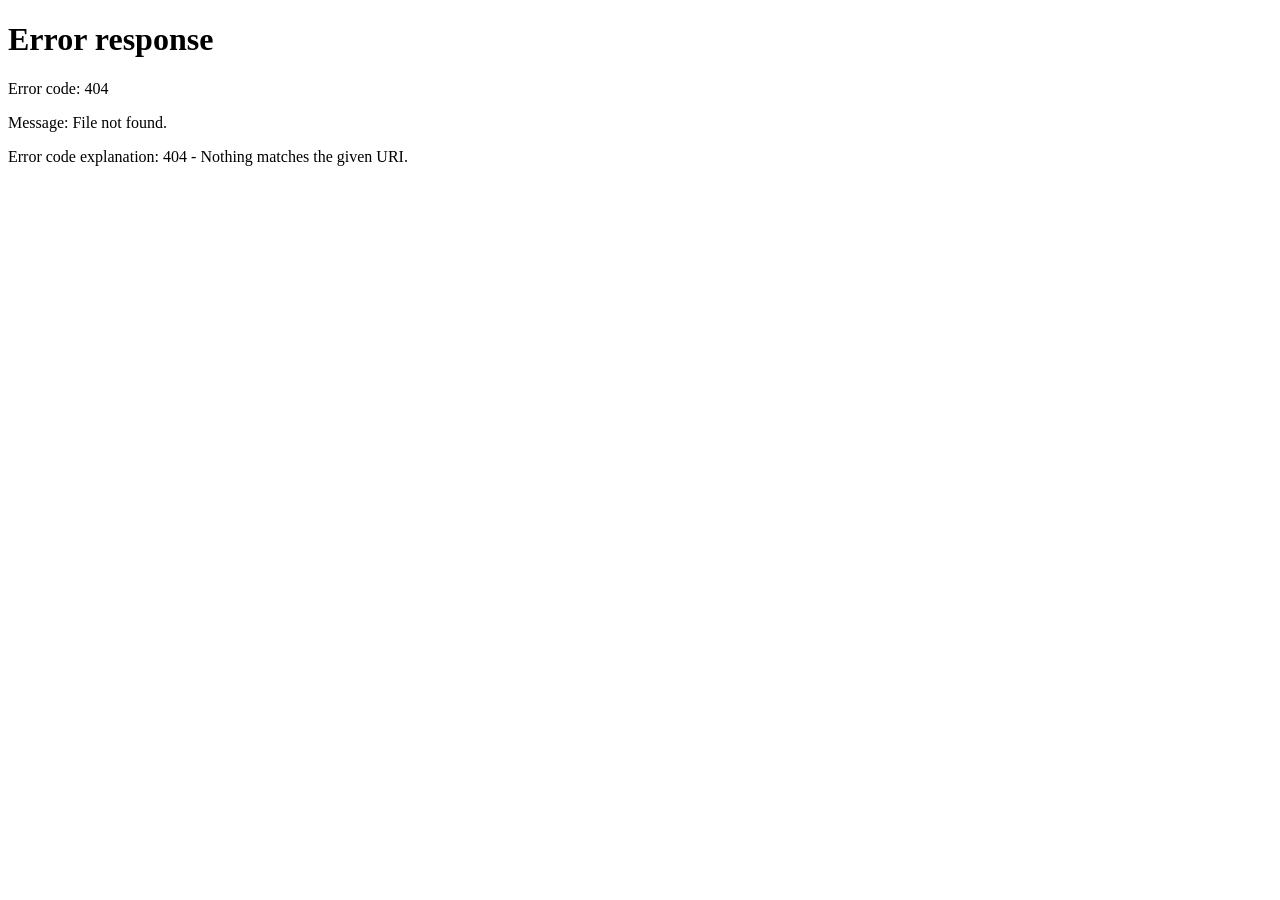
==== backend/src/main/resources/static/employer-dashboard.html @ 7999f0cd "Merged frontend into backend" ====
<!DOCTYPE html>
<html lang="en">

<head>
  <meta charset="UTF-8">
  <meta name="viewport" content="width=device-width, initial-scale=1.0">
  <title>Employer Dashboard — JobPortal</title>
  <meta name="description" content="Manage your job postings and view applicants on JobPortal.">
  <link rel="preconnect" href="https://fonts.googleapis.com">
  <link href="https://fonts.googleapis.com/css2?family=Inter:wght@400;500;600;700;800&display=swap" rel="stylesheet">
  <link rel="stylesheet" href="style.css">
</head>

<body>

  <nav>
    <span class="nav-brand">⚡ JobPortal</span>
    <div class="nav-links" id="nav-links"></div>
  </nav>

  <div class="dashboard-header">
    <h1 id="greeting">Employer Dashboard</h1>
    <p>Manage your job postings and review applicants.</p>
  </div>

  <!-- ── Tabs ── -->
  <div style="padding: 0 5% 24px; display:flex; gap:8px; border-bottom:1px solid var(--surface2); margin-bottom:24px;">
    <button id="tab-jobs" class="btn btn-primary btn-sm" onclick="showTab('jobs')">My Jobs</button>
    <button id="tab-post" class="btn btn-outline btn-sm" onclick="showTab('post')">+ Post a Job</button>
  </div>

  <!-- ── My Jobs Panel ── -->
  <div id="panel-jobs" class="section" style="padding-top:0">
    <div class="table-wrap">
      <table>
        <thead>
          <tr>
            <th>#</th>
            <th>Title</th>
            <th>Location</th>
            <th>Type</th>
            <th>Posted</th>
            <th>Applicants</th>
          </tr>
        </thead>
        <tbody id="jobs-table-body">
          <tr>
            <td colspan="6" style="text-align:center;padding:40px;color:var(--muted)">Loading…</td>
          </tr>
        </tbody>
      </table>
    </div>
  </div>

  <!-- ── Applicants Sub-panel ── -->
  <div id="panel-applicants" style="display:none" class="section" style="padding-top:0">
    <div class="flex justify-between items-center mb-4">
      <h2 id="applicants-title" class="section-title" style="margin-bottom:0">Applicants</h2>
      <button class="btn btn-outline btn-sm"
        onclick="document.getElementById('panel-applicants').style.display='none'">← Back</button>
    </div>
    <div class="table-wrap">
      <table>
        <thead>
          <tr>
            <th>#</th>
            <th>Name</th>
            <th>Email</th>
            <th>Applied</th>
            <th>Status</th>
            <th>Actions</th>
            <th>Resume</th>
          </tr>
        </thead>
        <tbody id="applicants-body"></tbody>
      </table>
    </div>
  </div>

  <!-- ── Post Job Panel ── -->
  <div id="panel-post" class="section" style="padding-top:0;display:none">
    <div style="max-width:600px">
      <h2 style="margin-bottom:24px;font-size:1.3rem;font-weight:700">Post a New Job</h2>
      <div id="post-error" style="color:var(--danger);margin-bottom:12px;display:none;"></div>
      <div id="post-success" style="color:var(--success);margin-bottom:12px;display:none;"></div>
      <form id="post-form" onsubmit="handlePostJob(event)">
        <div class="form-group"><label>Job Title</label><input id="p-title" placeholder="e.g. Frontend Developer"
            required></div>
        <div class="form-group"><label>Company Name</label><input id="p-company" placeholder="e.g. Acme Corp" required>
        </div>
        <div class="form-group"><label>Location</label><input id="p-location" placeholder="e.g. Bangalore, Remote"
            required></div>
        <div class="form-group">
          <label>Job Type</label>
          <select id="p-type" required>
            <option value="">Select type</option>
            <option>Full-time</option>
            <option>Part-time</option>
            <option>Internship</option>
            <option>Remote</option>
          </select>
        </div>
        <div class="form-group"><label>Description</label><textarea id="p-desc"
            placeholder="Describe the role, requirements, benefits…"></textarea></div>
        <button id="post-btn" class="btn btn-primary form-submit" type="submit">Post Job →</button>
      </form>
    </div>
  </div>

  <script src="app.js"></script>
  <script>
    const user = requireLogin('employer');
    if (user) {
      renderNav();
      document.getElementById('greeting').textContent = 'Welcome, ' + user.name + ' 👋';

      window.showTab = function (tab) {
        document.getElementById('panel-jobs').style.display = tab === 'jobs' ? 'block' : 'none';
        document.getElementById('panel-post').style.display = tab === 'post' ? 'block' : 'none';
        document.getElementById('panel-applicants').style.display = 'none';
        document.getElementById('tab-jobs').className = tab === 'jobs' ? 'btn btn-primary btn-sm' : 'btn btn-outline btn-sm';
        document.getElementById('tab-post').className = tab === 'post' ? 'btn btn-primary btn-sm' : 'btn btn-outline btn-sm';
      }

      async function loadMyJobs() {
        const res = await apiFetch('/jobs');
        const jobs = await res.json();
        const mine = jobs.filter(j => j.employerId == user.id);
        const tbody = document.getElementById('jobs-table-body');

        if (!mine.length) {
          tbody.innerHTML = `<tr><td colspan="6"><div class="empty-state"><div class="big">📋</div>No jobs posted yet.</div></td></tr>`;
          return;
        }

        // Fetch applicant counts for all jobs at the same time (in parallel)
        // Promise.all() waits for ALL the fetch promises to finish before continuing
        const countPromises = mine.map(async (j) => {
          const r    = await apiFetch('/job-applicants/' + j.id);  // fetch applicants list
          const data = await r.json();
          // data is an array of applicants; .length gives the count
          return Array.isArray(data) ? data.length : 0;
        });

        // Wait for all counts to resolve, then build the table
        const counts = await Promise.all(countPromises);

        tbody.innerHTML = mine.map((j, i) => `
        <tr>
          <td>${i + 1}</td>
          <td><strong>${j.title}</strong></td>
          <td>${j.location}</td>
          <td><span class="tag">${j.type}</span></td>
          <td>${formatDate(j.postedDate)}</td>
          <!-- Show the count in the button label: counts[i] matches mine[i] by index -->
          <td><button class="btn btn-accent btn-sm" onclick="viewApplicants(${j.id}, '${j.title}')">View Applicants (${counts[i]})</button></td>
        </tr>
      `).join('');
      }

      window.viewApplicants = async function (jobId, jobTitle) {
        document.getElementById('applicants-title').textContent = 'Applicants for: ' + jobTitle;
        document.getElementById('panel-applicants').style.display = 'block';
        document.getElementById('applicants-body').innerHTML = '<tr><td colspan="6" style="text-align:center;padding:30px;color:var(--muted)">Loading…</td></tr>';

        const res = await apiFetch('/job-applicants/' + jobId);
        const data = await res.json();

        if (!data.length) {
          document.getElementById('applicants-body').innerHTML = `<tr><td colspan="6"><div class="empty-state"><div class="big">👤</div>No applicants yet.</div></td></tr>`;
          return;
        }

        document.getElementById('applicants-body').innerHTML = data.map((a, i) => `
        <tr id="row-${a.applicationId}">
          <td>${i + 1}</td>
          <td><strong>${a.seekerName}</strong></td>
          <td>${a.seekerEmail}</td>
          <td>${formatDate(a.appliedDate)}</td>
          <td><span class="${badgeClass(a.status)}" id="badge-${a.applicationId}">${a.status}</span></td>
          <td style="display:flex;gap:6px;flex-wrap:wrap">
            <button class="btn btn-success btn-sm" onclick="updateStatus(${a.applicationId}, 'Shortlisted')">✅ Shortlist</button>
            <button class="btn btn-danger btn-sm" onclick="updateStatus(${a.applicationId}, 'Rejected')">❌ Reject</button>
          </td>
          <td>
            <!-- Opens /resume/{seekerId} in a new browser tab.
                 The backend sets Content-Disposition: attachment so the browser downloads it. -->
            <a href="http://localhost:8080/resume/${a.seekerId}"
               target="_blank"
               class="btn btn-outline btn-sm"
               onclick="addAuthHeaders(event, ${a.seekerId})">
              📥 Download
            </a>
          </td>
        </tr>
      `).join('');
      }

      window.updateStatus = async function (appId, status) {
        const res = await apiFetch('/update-status', { method: 'POST', body: JSON.stringify({ applicationId: appId, status }) });
        if (res.ok) {
          const badge = document.getElementById('badge-' + appId);
          if (badge) { badge.textContent = status; badge.className = badgeClass(status); }
        }
      }

      window.handlePostJob = async function (e) {
        e.preventDefault();
        const errEl = document.getElementById('post-error');
        const sucEl = document.getElementById('post-success');
        const btn = document.getElementById('post-btn');
        errEl.style.display = 'none'; sucEl.style.display = 'none';
        btn.textContent = 'Posting…'; btn.disabled = true;

        const body = {
          title: document.getElementById('p-title').value.trim(),
          company: document.getElementById('p-company').value.trim(),
          location: document.getElementById('p-location').value.trim(),
          type: document.getElementById('p-type').value,
          description: document.getElementById('p-desc').value.trim(),
        };

        const res = await apiFetch('/jobs/add', { method: 'POST', body: JSON.stringify(body) });
        if (res.ok) {
          sucEl.textContent = '✅ Job posted successfully!';
          sucEl.style.display = 'block';
          document.getElementById('post-form').reset();
          loadMyJobs();
        } else {
          const data = await res.json();
          errEl.textContent = data.error || 'Failed to post job.';
          errEl.style.display = 'block';
        }
        btn.textContent = 'Post Job →'; btn.disabled = false;
      }

      loadMyJobs();

      // ── Download Resume helper ────────────────────────────────────────────────
      // The <a href="..." target="_blank"> would work BUT the backend checks
      // X-User-Role header for auth — a plain link doesn't send custom headers.
      //
      // Solution: intercept the click, use fetch() with headers, then create a
      // temporary blob URL and click it programmatically to trigger the download.
      window.addAuthHeaders = async function (event, seekerId) {
        event.preventDefault(); // stop the normal link navigation

        const user = getUser();
        const res  = await fetch('http://localhost:8080/resume/' + seekerId, {
          method:      'GET',
          credentials: 'include',
          headers: {
            'X-User-Id':   user.id,
            'X-User-Role': user.role,
          },
        });

        if (!res.ok) {
          alert('Resume not available for this applicant.');
          return;
        }

        // Convert the response to a Blob (binary file data)
        const blob = await res.blob();
        // Create a temporary invisible URL pointing to the blob in memory
        const url  = window.URL.createObjectURL(blob);
        // Create a hidden <a> element and programmatically click it to download
        const a    = document.createElement('a');
        a.href     = url;
        a.download = 'resume_' + seekerId; // suggested file name for download
        a.click();
        // Free the blob URL from memory after a short delay
        window.URL.revokeObjectURL(url);
      };
    }
  </script>
</body>

</html>
---- backend/src/main/resources/static/style.css ----
/* ── Reset & Variables ──────────────────────────────────────────────────── */
*, *::before, *::after { box-sizing: border-box; margin: 0; padding: 0; }

:root {
  --primary:    #4f46e5;   /* indigo-600  */
  --primary-dk: #3730a3;   /* indigo-700  */
  --accent:     #06b6d4;   /* cyan-500    */
  --bg:         #0f172a;   /* slate-900   */
  --surface:    #1e293b;   /* slate-800   */
  --surface2:   #334155;   /* slate-700   */
  --text:       #f1f5f9;   /* slate-100   */
  --muted:      #94a3b8;   /* slate-400   */
  --success:    #22c55e;
  --danger:     #ef4444;
  --warn:       #f59e0b;
  --radius:     12px;
  --shadow:     0 4px 24px rgba(0,0,0,.4);
}

html { scroll-behavior: smooth; }

body {
  font-family: 'Inter', sans-serif;
  background: var(--bg);
  color: var(--text);
  min-height: 100vh;
  line-height: 1.6;
}

a { color: var(--accent); text-decoration: none; }
a:hover { text-decoration: underline; }

/* ── Navbar ─────────────────────────────────────────────────────────────── */
nav {
  background: var(--surface);
  border-bottom: 1px solid var(--surface2);
  padding: 0 5%;
  display: flex;
  align-items: center;
  justify-content: space-between;
  height: 64px;
  position: sticky;
  top: 0;
  z-index: 100;
  backdrop-filter: blur(8px);
}

.nav-brand {
  font-size: 1.4rem;
  font-weight: 800;
  background: linear-gradient(135deg, var(--primary), var(--accent));
  -webkit-background-clip: text;
  -webkit-text-fill-color: transparent;
  background-clip: text;
}

.nav-links { display: flex; gap: 8px; align-items: center; }
.nav-links a, .nav-links button {
  color: var(--text);
  padding: 8px 16px;
  border-radius: 8px;
  font-size: 0.9rem;
  font-weight: 500;
  border: none;
  background: transparent;
  cursor: pointer;
  transition: background 0.2s;
}
.nav-links a:hover, .nav-links button:hover {
  background: var(--surface2);
  text-decoration: none;
}
.nav-links .btn-primary { background: var(--primary); color: #fff; }
.nav-links .btn-primary:hover { background: var(--primary-dk); }

/* ── Hero ───────────────────────────────────────────────────────────────── */
.hero {
  padding: 80px 5% 60px;
  text-align: center;
}
.hero h1 {
  font-size: clamp(2rem, 5vw, 3.5rem);
  font-weight: 800;
  line-height: 1.15;
  margin-bottom: 16px;
}
.hero h1 span {
  background: linear-gradient(135deg, var(--primary), var(--accent));
  -webkit-background-clip: text;
  -webkit-text-fill-color: transparent;
  background-clip: text;
}
.hero p { color: var(--muted); font-size: 1.1rem; margin-bottom: 32px; }

/* ── Search Bar ─────────────────────────────────────────────────────────── */
.search-bar {
  display: flex;
  max-width: 600px;
  margin: 0 auto;
  background: var(--surface);
  border: 1px solid var(--surface2);
  border-radius: 50px;
  overflow: hidden;
  box-shadow: var(--shadow);
}
.search-bar input {
  flex: 1;
  padding: 14px 20px;
  background: transparent;
  border: none;
  color: var(--text);
  font-size: 1rem;
  outline: none;
}
.search-bar input::placeholder { color: var(--muted); }
.search-bar button {
  padding: 12px 24px;
  background: var(--primary);
  color: #fff;
  border: none;
  cursor: pointer;
  font-weight: 600;
  font-size: 0.95rem;
  transition: background 0.2s;
}
.search-bar button:hover { background: var(--primary-dk); }

/* ── Section ────────────────────────────────────────────────────────────── */
.section { padding: 48px 5%; }
.section-title {
  font-size: 1.6rem;
  font-weight: 700;
  margin-bottom: 28px;
  display: flex;
  align-items: center;
  gap: 12px;
}
.section-title::after {
  content: '';
  flex: 1;
  height: 1px;
  background: var(--surface2);
}

/* ── Job Card Grid ──────────────────────────────────────────────────────── */
.grid {
  display: grid;
  grid-template-columns: repeat(auto-fill, minmax(300px, 1fr));
  gap: 20px;
}

.card {
  background: var(--surface);
  border: 1px solid var(--surface2);
  border-radius: var(--radius);
  padding: 24px;
  transition: transform 0.2s, border-color 0.2s, box-shadow 0.2s;
  cursor: pointer;
  position: relative;
  overflow: hidden;
}
.card::before {
  content: '';
  position: absolute;
  top: 0; left: 0;
  width: 4px; height: 100%;
  background: linear-gradient(180deg, var(--primary), var(--accent));
  opacity: 0;
  transition: opacity 0.2s;
}
.card:hover {
  transform: translateY(-3px);
  border-color: var(--primary);
  box-shadow: var(--shadow);
}
.card:hover::before { opacity: 1; }

.card-title { font-size: 1.1rem; font-weight: 700; margin-bottom: 4px; }
.card-company { color: var(--accent); font-weight: 600; margin-bottom: 12px; font-size: 0.9rem; }
.card-meta {
  display: flex;
  flex-wrap: wrap;
  gap: 8px;
  margin-bottom: 16px;
}
.tag {
  background: var(--surface2);
  color: var(--muted);
  padding: 4px 10px;
  border-radius: 20px;
  font-size: 0.78rem;
  font-weight: 500;
}
.card-desc {
  color: var(--muted);
  font-size: 0.88rem;
  line-height: 1.5;
  display: -webkit-box;
  -webkit-line-clamp: 2;
  -webkit-box-orient: vertical;
  overflow: hidden;
  margin-bottom: 16px;
}
.card-footer { display: flex; justify-content: space-between; align-items: center; }
.card-date { color: var(--muted); font-size: 0.8rem; }

/* ── Buttons ────────────────────────────────────────────────────────────── */
.btn {
  display: inline-flex;
  align-items: center;
  gap: 6px;
  padding: 10px 20px;
  border-radius: 8px;
  font-size: 0.9rem;
  font-weight: 600;
  border: none;
  cursor: pointer;
  transition: all 0.2s;
  text-decoration: none;
}
.btn-primary  { background: var(--primary); color: #fff; }
.btn-primary:hover { background: var(--primary-dk); color: #fff; text-decoration: none; }
.btn-accent   { background: var(--accent); color: #0f172a; }
.btn-accent:hover { opacity: 0.85; }
.btn-danger   { background: var(--danger); color: #fff; }
.btn-danger:hover { opacity: 0.85; }
.btn-success  { background: var(--success); color: #0f172a; }
.btn-success:hover { opacity: 0.85; }
.btn-outline  { background: transparent; color: var(--text); border: 1px solid var(--surface2); }
.btn-outline:hover { background: var(--surface2); }
.btn-sm { padding: 6px 14px; font-size: 0.8rem; }

/* ── Forms ──────────────────────────────────────────────────────────────── */
.form-card {
  max-width: 480px;
  margin: 60px auto;
  background: var(--surface);
  border: 1px solid var(--surface2);
  border-radius: var(--radius);
  padding: 40px;
  box-shadow: var(--shadow);
}
.form-card h2 {
  font-size: 1.6rem;
  font-weight: 800;
  margin-bottom: 8px;
}
.form-card p { color: var(--muted); margin-bottom: 28px; font-size: 0.9rem; }

.form-group { margin-bottom: 18px; }
.form-group label {
  display: block;
  margin-bottom: 6px;
  font-size: 0.88rem;
  font-weight: 600;
  color: var(--muted);
  text-transform: uppercase;
  letter-spacing: 0.05em;
}
.form-group input,
.form-group select,
.form-group textarea {
  width: 100%;
  padding: 12px 14px;
  background: var(--surface2);
  border: 1px solid transparent;
  border-radius: 8px;
  color: var(--text);
  font-size: 0.95rem;
  font-family: inherit;
  outline: none;
  transition: border-color 0.2s;
}
.form-group input:focus,
.form-group select:focus,
.form-group textarea:focus {
  border-color: var(--primary);
}
.form-group select option { background: var(--surface); }
.form-group textarea { min-height: 100px; resize: vertical; }

.form-submit { width: 100%; padding: 13px; font-size: 1rem; margin-top: 8px; border-radius: 8px; }

/* ── Status Badges ──────────────────────────────────────────────────────── */
.badge {
  display: inline-block;
  padding: 4px 12px;
  border-radius: 20px;
  font-size: 0.78rem;
  font-weight: 700;
  text-transform: uppercase;
  letter-spacing: 0.05em;
}
.badge-applied      { background: rgba(79,70,229,.2);  color: #818cf8; }
.badge-shortlisted  { background: rgba(34,197,94,.2);  color: #4ade80; }
.badge-rejected     { background: rgba(239,68,68,.2);  color: #f87171; }

/* ── Tables ─────────────────────────────────────────────────────────────── */
.table-wrap {
  overflow-x: auto;
  border-radius: var(--radius);
  border: 1px solid var(--surface2);
}
table {
  width: 100%;
  border-collapse: collapse;
  font-size: 0.9rem;
}
thead { background: var(--surface2); }
th {
  padding: 14px 16px;
  text-align: left;
  font-weight: 700;
  color: var(--muted);
  text-transform: uppercase;
  font-size: 0.75rem;
  letter-spacing: 0.08em;
}
td {
  padding: 14px 16px;
  border-top: 1px solid var(--surface2);
  vertical-align: middle;
}
tr:hover td { background: rgba(255,255,255,.03); }

/* ── Dashboard Layout ───────────────────────────────────────────────────── */
.dashboard-header {
  padding: 40px 5% 24px;
}
.dashboard-header h1 { font-size: 2rem; font-weight: 800; }
.dashboard-header p  { color: var(--muted); margin-top: 4px; }

.stats-row {
  display: flex;
  flex-wrap: wrap;
  gap: 16px;
  padding: 0 5% 32px;
}
.stat-card {
  background: var(--surface);
  border: 1px solid var(--surface2);
  border-radius: var(--radius);
  padding: 20px 28px;
  flex: 1;
  min-width: 160px;
}
.stat-card .stat-value { font-size: 2rem; font-weight: 800; }
.stat-card .stat-label { color: var(--muted); font-size: 0.85rem; margin-top: 4px; }

/* ── Filter Row ─────────────────────────────────────────────────────────── */
.filter-row {
  display: flex;
  flex-wrap: wrap;
  gap: 12px;
  padding: 0 5% 28px;
  align-items: flex-end;
}
.filter-row input,
.filter-row select {
  flex: 1;
  min-width: 140px;
  padding: 11px 14px;
  background: var(--surface);
  border: 1px solid var(--surface2);
  border-radius: 8px;
  color: var(--text);
  font-size: 0.9rem;
  outline: none;
}
.filter-row input:focus,
.filter-row select:focus { border-color: var(--primary); }

/* ── Empty / Loading State ──────────────────────────────────────────────── */
.empty-state {
  text-align: center;
  padding: 60px 20px;
  color: var(--muted);
}
.empty-state .big { font-size: 3rem; margin-bottom: 12px; }

/* ── Utility ────────────────────────────────────────────────────────────── */
.container { max-width: 1200px; margin: 0 auto; padding: 0 5%; }
.mt-4  { margin-top: 1rem; }
.mt-8  { margin-top: 2rem; }
.mb-4  { margin-bottom: 1rem; }
.flex  { display: flex; }
.gap-2 { gap: 8px; }
.gap-4 { gap: 16px; }
.items-center { align-items: center; }
.justify-between { justify-content: space-between; }
.text-muted { color: var(--muted); }
.text-sm    { font-size: 0.85rem; }

/* ── Responsive ─────────────────────────────────────────────────────────── */
@media (max-width: 640px) {
  .hero { padding: 50px 5% 40px; }
  .form-card { margin: 30px 16px; padding: 28px 20px; }
  .stats-row { flex-direction: column; }
  .filter-row { flex-direction: column; }
}
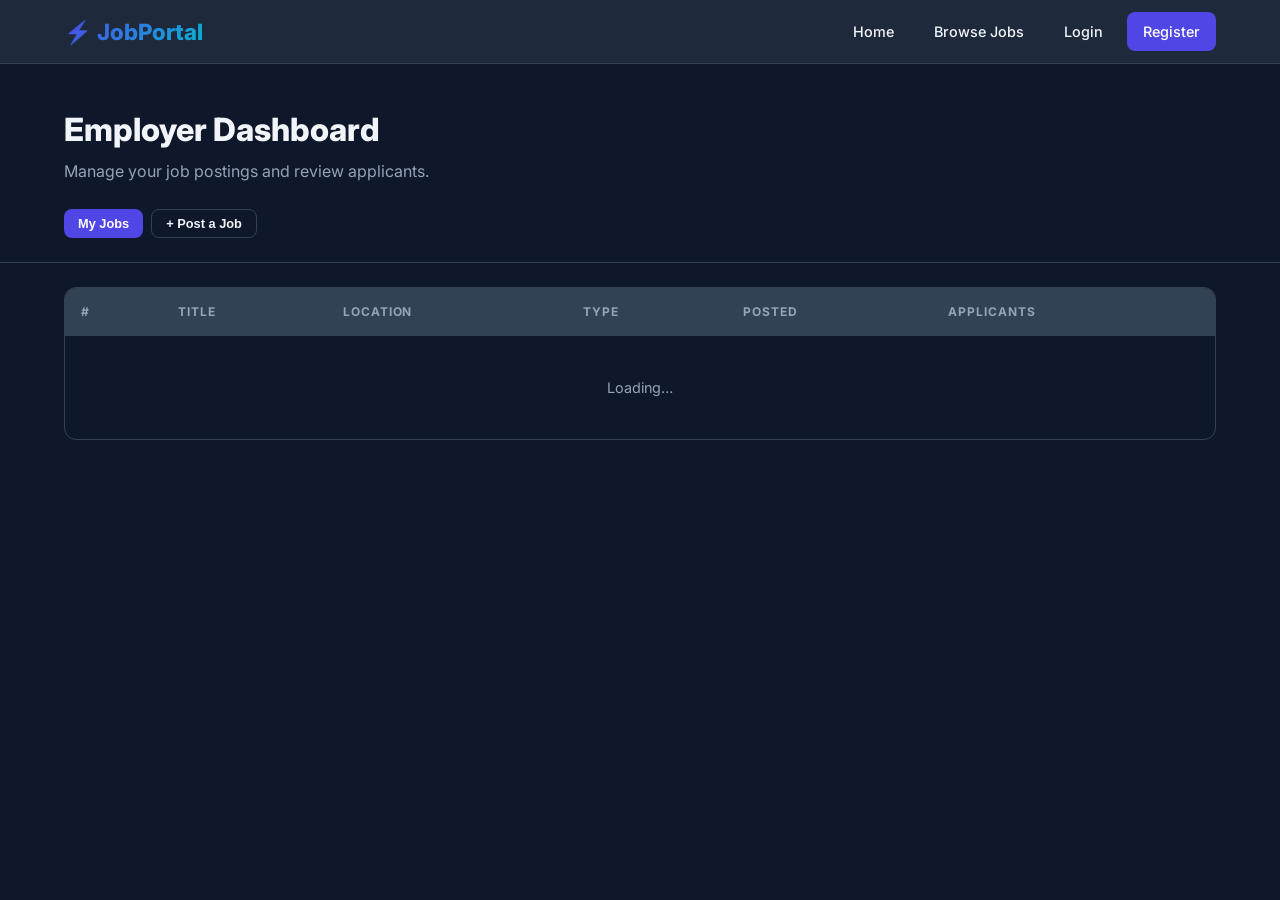
==== commit 1a9e02a3: "feat(security): add JWT authentication infrastructure (non-functional) Implements the backend securi" ====
--- a/backend/src/main/resources/static/employer-dashboard.html
+++ b/backend/src/main/resources/static/employer-dashboard.html
@@ -85,11 +85,11 @@
       <div id="post-success" style="color:var(--success);margin-bottom:12px;display:none;"></div>
       <form id="post-form" onsubmit="handlePostJob(event)">
         <div class="form-group"><label>Job Title</label><input id="p-title" placeholder="e.g. Frontend Developer"
-            required></div>
-        <div class="form-group"><label>Company Name</label><input id="p-company" placeholder="e.g. Acme Corp" required>
+            minlength="3" title="Must be at least 3 characters" required></div>
+        <div class="form-group"><label>Company Name</label><input id="p-company" placeholder="e.g. Acme Corp" minlength="2" required>
         </div>
         <div class="form-group"><label>Location</label><input id="p-location" placeholder="e.g. Bangalore, Remote"
-            required></div>
+            minlength="2" required></div>
         <div class="form-group">
           <label>Job Type</label>
           <select id="p-type" required>
@@ -125,7 +125,8 @@
       async function loadMyJobs() {
         const res = await apiFetch('/jobs');
         const jobs = await res.json();
-        const mine = jobs.filter(j => j.employerId == user.id);
+        // Backend maps user ID as postedById in JobResponseDto
+        const mine = jobs.filter(j => j.postedById == user.id);
         const tbody = document.getElementById('jobs-table-body');
 
         if (!mine.length) {
@@ -133,29 +134,23 @@
           return;
         }
 
-        // Fetch applicant counts for all jobs at the same time (in parallel)
-        // Promise.all() waits for ALL the fetch promises to finish before continuing
-        const countPromises = mine.map(async (j) => {
-          const r    = await apiFetch('/job-applicants/' + j.id);  // fetch applicants list
-          const data = await r.json();
-          // data is an array of applicants; .length gives the count
-          return Array.isArray(data) ? data.length : 0;
-        });
-
-        // Wait for all counts to resolve, then build the table
-        const counts = await Promise.all(countPromises);
-
-        tbody.innerHTML = mine.map((j, i) => `
-        <tr>
-          <td>${i + 1}</td>
-          <td><strong>${j.title}</strong></td>
-          <td>${j.location}</td>
-          <td><span class="tag">${j.type}</span></td>
-          <td>${formatDate(j.postedDate)}</td>
-          <!-- Show the count in the button label: counts[i] matches mine[i] by index -->
-          <td><button class="btn btn-accent btn-sm" onclick="viewApplicants(${j.id}, '${j.title}')">View Applicants (${counts[i]})</button></td>
-        </tr>
-      `).join('');
+        // Fetch applications once and count in-memory to avoid N+1 fetches
+        const appsRes = await apiFetch('/applications');
+        const apps = await appsRes.json();
+
+        tbody.innerHTML = mine.map((j, i) => {
+          const count = Array.isArray(apps) ? apps.filter(a => a.jobId === j.id).length : 0;
+          return `
+            <tr>
+              <td>${i + 1}</td>
+              <td><strong>${j.title}</strong></td>
+              <td>${j.location}</td>
+              <td><span class="tag">${j.type}</span></td>
+              <td>${formatDate(j.postedDate)}</td>
+              <td><button class="btn btn-accent btn-sm" onclick="viewApplicants(${j.id}, '${j.title}')">View Applicants (${count})</button></td>
+            </tr>
+          `;
+        }).join('');
       }
 
       window.viewApplicants = async function (jobId, jobTitle) {
@@ -163,8 +158,9 @@
         document.getElementById('panel-applicants').style.display = 'block';
         document.getElementById('applicants-body').innerHTML = '<tr><td colspan="6" style="text-align:center;padding:30px;color:var(--muted)">Loading…</td></tr>';
 
-        const res = await apiFetch('/job-applicants/' + jobId);
-        const data = await res.json();
+        const res = await apiFetch('/applications');
+        const allApps = await res.json();
+        const data = Array.isArray(allApps) ? allApps.filter(a => a.jobId === jobId) : [];
 
         if (!data.length) {
           document.getElementById('applicants-body').innerHTML = `<tr><td colspan="6"><div class="empty-state"><div class="big">👤</div>No applicants yet.</div></td></tr>`;
@@ -197,7 +193,7 @@
       }
 
       window.updateStatus = async function (appId, status) {
-        const res = await apiFetch('/update-status', { method: 'POST', body: JSON.stringify({ applicationId: appId, status }) });
+        const res = await apiFetch('/applications/update-status', { method: 'POST', body: JSON.stringify({ applicationId: appId, status }) });
         if (res.ok) {
           const badge = document.getElementById('badge-' + appId);
           if (badge) { badge.textContent = status; badge.className = badgeClass(status); }
@@ -220,7 +216,7 @@
           description: document.getElementById('p-desc').value.trim(),
         };
 
-        const res = await apiFetch('/jobs/add', { method: 'POST', body: JSON.stringify(body) });
+        const res = await apiFetch('/jobs', { method: 'POST', body: JSON.stringify(body) });
         if (res.ok) {
           sucEl.textContent = '✅ Job posted successfully!';
           sucEl.style.display = 'block';
@@ -236,12 +232,7 @@
 
       loadMyJobs();
 
-      // ── Download Resume helper ────────────────────────────────────────────────
-      // The <a href="..." target="_blank"> would work BUT the backend checks
-      // X-User-Role header for auth — a plain link doesn't send custom headers.
-      //
-      // Solution: intercept the click, use fetch() with headers, then create a
-      // temporary blob URL and click it programmatically to trigger the download.
+
       window.addAuthHeaders = async function (event, seekerId) {
         event.preventDefault(); // stop the normal link navigation
 
@@ -250,8 +241,7 @@
           method:      'GET',
           credentials: 'include',
           headers: {
-            'X-User-Id':   user.id,
-            'X-User-Role': user.role,
+            'Authorization': 'Bearer ' + user.token,
           },
         });
 
@@ -260,19 +250,18 @@
           return;
         }
 
-        // Convert the response to a Blob (binary file data)
         const blob = await res.blob();
-        // Create a temporary invisible URL pointing to the blob in memory
         const url  = window.URL.createObjectURL(blob);
-        // Create a hidden <a> element and programmatically click it to download
         const a    = document.createElement('a');
         a.href     = url;
         a.download = 'resume_' + seekerId; // suggested file name for download
         a.click();
-        // Free the blob URL from memory after a short delay
         window.URL.revokeObjectURL(url);
       };
     }
+      <script src="app.js"></script>
+  <script>
+      renderNav('nav-links');
   </script>
 </body>
 
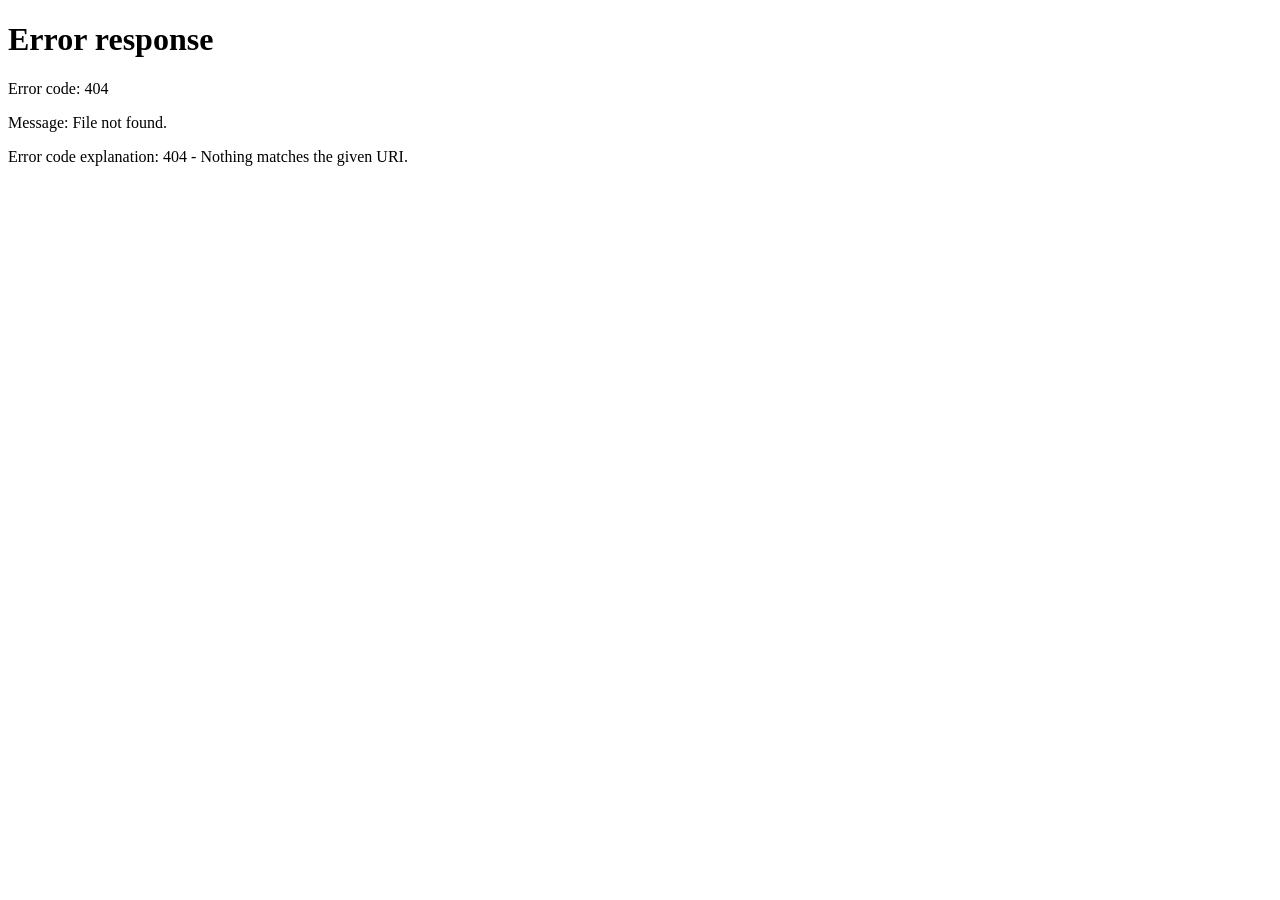
==== commit 46bdfea8: "feat: implement JWT authentication with Spring Security 6" ====
--- a/backend/src/main/resources/static/employer-dashboard.html
+++ b/backend/src/main/resources/static/employer-dashboard.html
@@ -259,10 +259,6 @@
         window.URL.revokeObjectURL(url);
       };
     }
-      <script src="app.js"></script>
-  <script>
-      renderNav('nav-links');
   </script>
 </body>
-
 </html>
